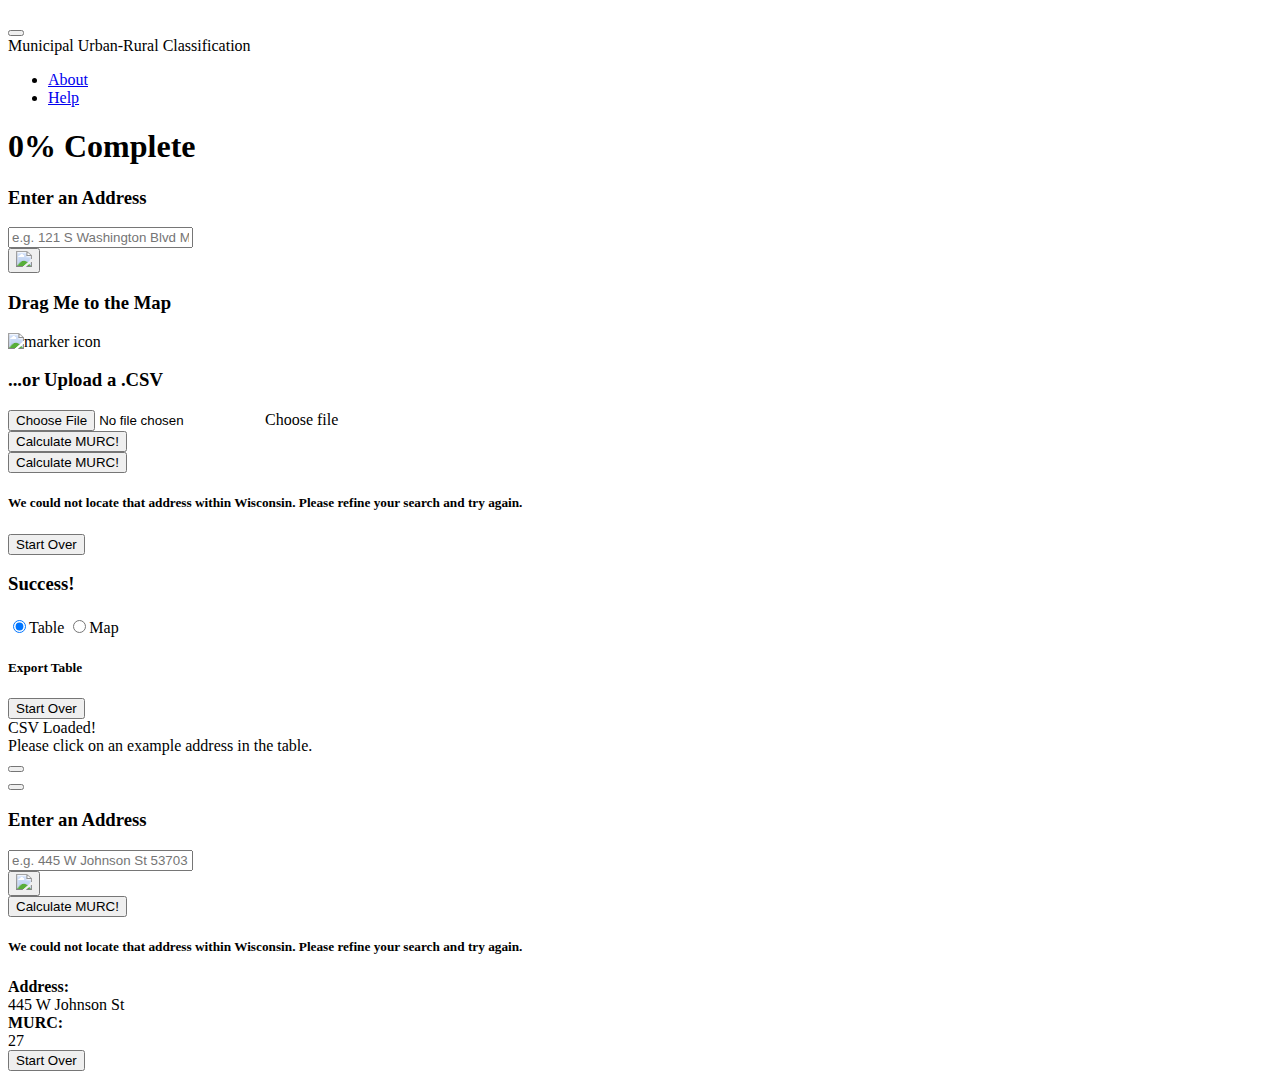
==== portfolio/murc/index.html @ 748fd442 "Create index.html" ====
<!DOCTYPE html>
<html>
<head>
    <!-- meta tags for SEO -->
    <meta name="description" content="Wisconsin Office of Rural Health provides rural health news, resources. Our mission is to improve access to and quality of rural health care in Wisconsin.">
    <meta name="keywords" content="Wisconsin, office, rural, health, news, resources, murc">

	<meta charset="utf-8" />
    <meta name="viewport" content="width=device-width, initial-scale=1.0, maximum-scale=1.0, user-scalable=no" />

    <link rel="stylesheet" href="lib/css/jquery-ui2.css">   
    <link rel="stylesheet" href="lib/css/bootstrap.css">
    <link rel="stylesheet" href="lib/leaflet/leaflet.css">
    <!--<link rel="stylesheet" href="lib/css/datatables.css">-->
    <link rel="stylesheet" type="text/css" href="lib/DataTables/datatables.min.css"/>
    <link rel="stylesheet" href="https://cartodb-libs.global.ssl.fastly.net/cartodb.js/v3/3.15/themes/css/cartodb.css" />
    <link rel="stylesheet" href="lib/css/fonts.css">
    <link rel="stylesheet" href="style.css">
    <!-- Font Awesome for info icon -->
    <link rel="stylesheet" href="https://use.fontawesome.com/releases/v5.8.2/css/all.css" integrity="sha384-oS3vJWv+0UjzBfQzYUhtDYW+Pj2yciDJxpsK1OYPAYjqT085Qq/1cq5FLXAZQ7Ay" crossorigin="anonymous">


    </head>

    <body>

        <div id="modalBkgd"></div>

        <div id="infoModal">
            <i class="fas fa-times"></i>
            <h3></h3>
            <div id="modalContent"></div>
        </div>

        <div class="container-fluid">

            <!-- Add top navbar from bootstrap -->
            <nav id="navbar" class="navbar navbar-expand-sm justify-content-between navbar-dark bg-primary fixed-top">
                <!-- Add button that appears to expand menu when screen size is small -->
                <button class="navbar-toggler" type="button" data-toggle="collapse" data-target="#navbarNavAltMarkup" aria-controls="navbarNavAltMarkup" aria-expanded="false" aria-label="Toggle navigation">
                    <span class="navbar-toggler-icon"></span>
                </button>
                <!-- Add brand as a link (also possible to add as a heading) -->
                <a class="navbar-brand the-actual-brand" href="http://www.worh.org/" target="_blank">
                    <img id="logo" src="images/WI_ORH_Logo_Outline.png" width="auto" height="40" alt="">
                </a>
                <div class="navbar-brand navbar-brand-title">
                    Municipal Urban-Rural Classification
                </div>
                <!-- Add in nav toggles -->
                <div class="collapse navbar-collapse" id="navbarNavAltMarkup">
                    <!-- Justify content to the right -->
                    <ul class="nav navbar-nav ml-auto w-100 justify-content-end">
                        <!-- Nav items -->
                        <!-- Possibly replace with buttons? -->
                        <li class="nav-item">
                            <a class="nav-link" href="javascript:$('#infoModal h3').html('About'); $('#modalContent').load('html/about.html'); $('#infoModal').fadeIn(500); $('#modalBkgd').fadeIn(500);">About</a>
                        </li>
                        <li class="nav-item">
                            <a class="nav-link" href="javascript:$('#infoModal h3').html('Help'); $('#modalContent').load('html/help.html'); $('#infoModal').fadeIn(500); $('#modalBkgd').fadeIn(500);">Help</a>
                        </li>
                    </ul>
                </div>
            </nav>

            <!-- A div for the loading screen while geocoding addresses -->
            <div id="loading-div">
                <h1 id="percentGeocoded">0% Complete</h1>
            </div>

            <div id = "row" class="row">
                <div class="col-sm-4" id="sidebar-col">

                    <!-- A div to block out single point options when picking a csv file -->
                    <div id="fileSelection-div"></div>

                    <!-- A div to block out picking a csv file when using single point options -->
                    <div id="singleAddressSelection-div"></div>

                    <!-- Sidebar content-->
                    <div id="content">
                        <div id="address-container">
                            <h3 id=addressInputText>Enter an Address</h3>
                            <!-- Adress input form-->
                            <form id="addressInput-form" class="input-group mb-3">
                                <!--<label for="addressInput">Enter an address</label>-->
                                <!-- <form id="addressForm"> -->
                                    <input type="text" class="form-control" id="addressInput" placeholder="e.g. 121 S Washington Blvd Milwaukee WI">
                                    <div class="input-group-append">
                                        <button id="addressSubmit" class="btn btn-primary" type="submit">
                                            <img src="images/search-icon-white.png" width="20" height="auto">
                                        </button>
                                    </div>
                                <!-- </form> -->
                            </form>
                        </div>

                        <div id="dragAndDrop-container">
                            <!-- Drag and drop -->
                            <div id="dragAndDrop">
                                <h3 id="dragAndDropText">Drag Me to the Map</h3>
                                <div id="dragMarker-container">
                                    <img id="dragMarker" class="dragMarker" src="lib/leaflet/images/marker-icon.png" width="25" height="auto" alt="marker icon">
                                </div>
                            </div>
                        </div>

                        <div id="filePicker-container">
                            <!-- File picker -->
                            <h3 id=filePickerText>...or Upload a .CSV</h3>
                            <div class="custom-file">
                                <input type="file" class="custom-file-input" id="fileSelection" accept=".csv">
                                <label class="custom-file-label" for="fileSelection">Choose file</label>
                            </div>
                        </div>

                        <!-- <div id="csvLoaded-div" class="bottom-content">
                            CSV Loaded!<br>
                            Please select the column containing addresses.
                        </div> -->

                        <!-- <div id="columnSelected-div">
                            Content added dynamically
                        </div> -->

                        <div id="murcButton-container-single" class="bottom-content">
                            <!-- Calculate MURC button for a single address(not always visible) -->
                            <button id="calcMurcButtSingle" class="btn btn-primary btn-block">Calculate MURC!</button>
                        </div>

                        <!-- <div id="murcButton-container-dragAndDrop" class="bottom-content"> -->
                            <!-- Calculate MURC button for a single address(not always visible) -->
                            <!-- <button id="calcMurcButtDragAndDrop" class="btn btn-primary btn-block">Calculate MURC!</button> -->
                        <!-- </div> -->

                        <div id="murcButton-container-csv" class="bottom-content">
                            <!-- Calculate MURC button for a csv batch(not always visible) -->
                            <button id="calcMurcButtCSV" class="btn btn-primary btn-block">Calculate MURC!</button>
                        </div>

                        <h5 id="addressNotFound" class="bottom-content">We could not locate that address within Wisconsin. Please refine your search and try again.</h5>
                        <button id="startOverButt" type="button" class="btn btn-primary btn-lg btn-block startOverButt">Start Over</button>

                    </div>
                    <div id=results-content>
                        <h3 id="success">Success!</h3>
                        <h5 id="numGeoCoded"></h5>
                        <div id="resultsOverview"></div>
                        <div id="tableMapToggle" class="btn-group btn-group-toggle btn-block" data-toggle="buttons">
                            <label id="tableButtLabel" class="btn btn-primary active">
                                <input type="radio" name="options" id="tableButt" autocomplete="off" checked>Table
                            </label>
                            <label id="mapButtLabel" class="btn btn-primary">
                                    <input type="radio" name="options" id="mapButt" autocomplete="off">Map
                            </label>
                        </div>
                        <h5 id="exportText">Export Table</h5>
                        <!--<button id="downloadButt" type="button" class="btn btn-primary btn-lg btn-block">Download Table</button>-->
                        <button type="button" class="btn btn-primary btn-lg btn-block startOverButt">Start Over</button>


                    </div>
                </div>

                <!-- Map columns div -->
                <div class="col-sm-8" id="map-col">                   
                    <div id="table-div">    
                        <div id="csvLoaded-div">CSV Loaded!<br>Please click on an example address in the table.</div>                    
                        <table class="table table-striped table-bordered" id="csvTable"><thead></thead><tbody></tbody></table>
                        <table class="table table-striped table-bordered" id="resultsTable"><thead></thead><tbody></tbody></table>
                    </div>
                    <div id="map" class="map" droppable drop="handleDrop"></div>
                </div>
            </div>

            <button type="button" id="collapseButton-mobile" class="btn btn-primary" data-toggle="collapse" data-target="#mobile-content-container"><i class="fas fa-search"></i></button>

            <!-- Content for mobile viewing (only supports address lookup) -->
            <div id="mobile-content-container" class="collapse">

                <div id=mobileHeader>
                    <button id=menuCollapse-mobile class="btn btn-primary btn-block"><i class="fas fa-caret-square-down"></i></button>
                </div>

                <div id="mobile-content">

                    <div id="address-container-mobile">
                            <h3 id=addressInputText-mobile>Enter an Address</h3>
                            <!-- Adress input form-->
                            <form id="addressInput-form-mobile" class="input-group mb-3">
                                <!--<label for="addressInput">Enter an address</label>-->
                                <input type="text" class="form-control" id="addressInput-mobile" placeholder="e.g. 445 W Johnson St 53703">
                                <div class="input-group-append">
                                    <button id="addressSubmit-mobile" class="btn btn-primary" type="submit">
                                        <img src="images/search-icon-white.png" width="20" height="auto">
                                    </button>
                                </div>
                            </form>
                        </div>

                        <div id="murcButton-container-single-mobile">
                            <!-- Calculate MURC button for a single address(not always visible) -->
                            <button id="calcMurcButtSingle-mobile" class="btn btn-primary btn-block">Calculate MURC!</button>
                        </div>

                        <h5 id="addressNotFound-mobile">We could not locate that address within Wisconsin. Please refine your search and try again.</h5>

                        <div id="geocodeResults-mobile"><b>Address:</b><br>445 W Johnson St<br><b>MURC:</b><br>27</div>

                        <button id="startOverButt-mobile" type="button" class="btn btn-primary btn-lg btn-block">Start Over</button>

                    </div>
                </div>
            </div>

        </div>
        

        <!-- Add in support for topojson -->
        <script src="https://d3js.org/topojson.v1.min.js"></script>
        <!-- Chroma for pretty colors -->
        <script src="//cdnjs.cloudflare.com/ajax/libs/chroma-js/0.5.9/chroma.min.js"></script>

        <script src="https://cartodb-libs.global.ssl.fastly.net/cartodb.js/v3/3.15/cartodb.js"></script>
        <script src="https://code.jquery.com/jquery-3.3.1.min.js" integrity="sha256-FgpCb/KJQlLNfOu91ta32o/NMZxltwRo8QtmkMRdAu8=" crossorigin="anonymous"></script>
	    <!-- <script src="https://code.jquery.com/ui/1.9.2/jquery-ui.js"></script> -->
        <script src="lib/js/jquery-ui.min.js"></script>
        <!-- For draggable touch screen support -->
        <script src="lib/js/jquery.ui.touch-punch.min.js"></script>
        <script src="lib/js/popper.min.js"></script>
        <script src="lib/js/bootstrap.js"></script>
        <script src="lib/leaflet/leaflet.js"></script>
        <!-- For parsing csv file -->
        <script src="lib/js/papaparse.js"></script>
        <!-- For nice data tables -->
        <!--<script src="lib/js/datatables.js"></script>-->
        <script type="text/javascript" src="lib/DataTables/datatables.min.js"></script>
        <!-- For point in polygon-->
        <script src="https://unpkg.com/@mapbox/leaflet-pip@latest/leaflet-pip.js"></script>

        <!--<script src="lib/js/require.js"></script>
        <script src="lib/js/geojson-utils.js"></script>
        <script src="lib/js/index.js"></script>
        <script src="lib/js/leaflet-pip.js"></script>-->

        <!-- <script data-require="angular.js@1.1.x" src="https://ajax.googleapis.com/ajax/libs/angularjs/1.1.5/angular.js" data-semver="1.1.5"></script> -->
        <script type="text/javascript" src="main.js"></script>

    </body>
</html>
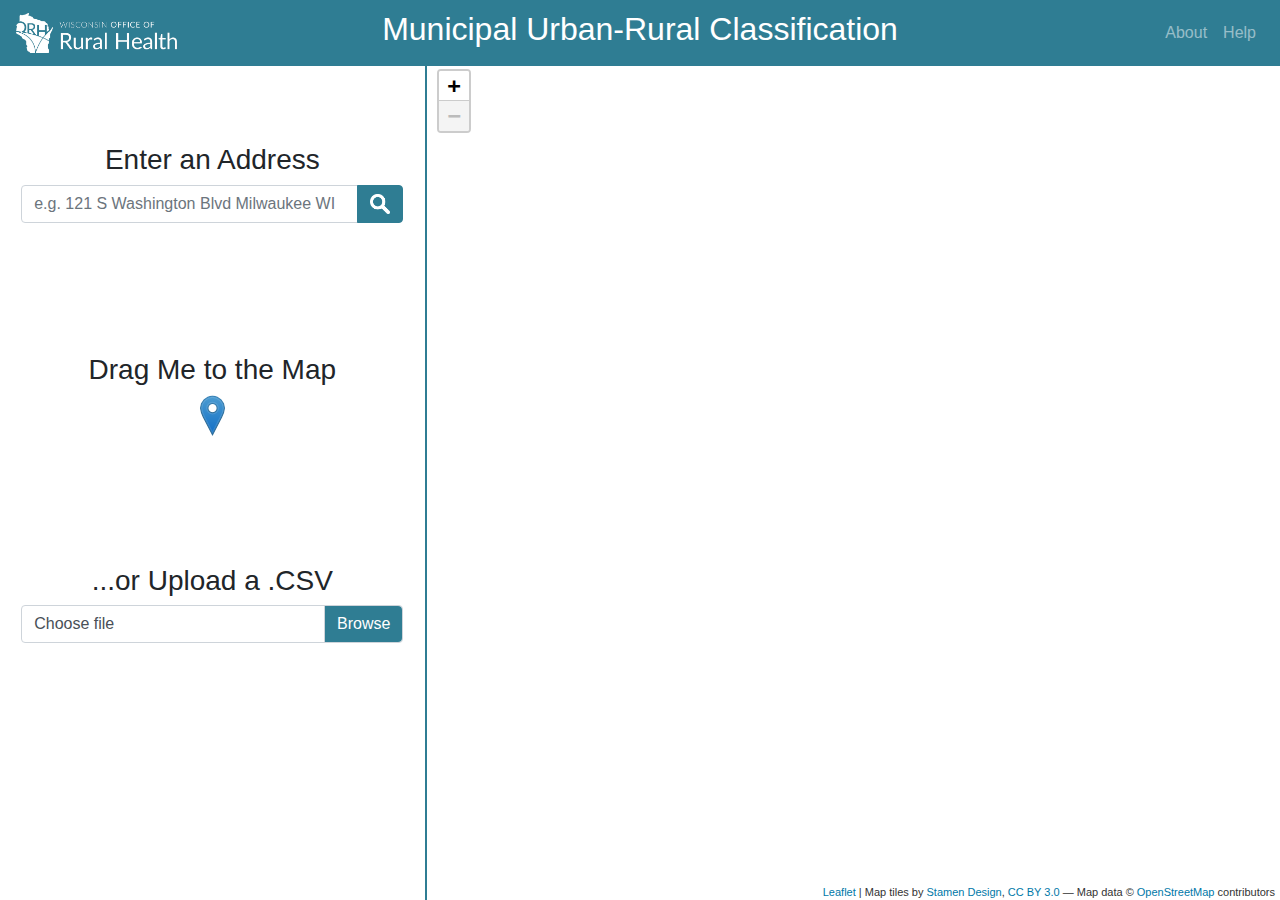
==== commit 802008fa: "Just trying to get github to recognize the updated files" ====
--- a/portfolio/murc/index.html
+++ b/portfolio/murc/index.html
@@ -1,4 +1,3 @@
-
 <!DOCTYPE html>
 <html>
 <head>
--- a/portfolio/murc/lib/leaflet/leaflet.css
+++ b/portfolio/murc/lib/leaflet/leaflet.css
@@ -0,0 +1,640 @@
+/* required styles */
+
+.leaflet-pane,
+.leaflet-tile,
+.leaflet-marker-icon,
+.leaflet-marker-shadow,
+.leaflet-tile-container,
+.leaflet-pane > svg,
+.leaflet-pane > canvas,
+.leaflet-zoom-box,
+.leaflet-image-layer,
+.leaflet-layer {
+	position: absolute;
+	left: 0;
+	top: 0;
+	}
+.leaflet-container {
+	overflow: hidden;
+	}
+.leaflet-tile,
+.leaflet-marker-icon,
+.leaflet-marker-shadow {
+	-webkit-user-select: none;
+	   -moz-user-select: none;
+	        user-select: none;
+	  -webkit-user-drag: none;
+	}
+/* Prevents IE11 from highlighting tiles in blue */
+.leaflet-tile::selection {
+	background: transparent;
+}
+/* Safari renders non-retina tile on retina better with this, but Chrome is worse */
+.leaflet-safari .leaflet-tile {
+	image-rendering: -webkit-optimize-contrast;
+	}
+/* hack that prevents hw layers "stretching" when loading new tiles */
+.leaflet-safari .leaflet-tile-container {
+	width: 1600px;
+	height: 1600px;
+	-webkit-transform-origin: 0 0;
+	}
+.leaflet-marker-icon,
+.leaflet-marker-shadow {
+	display: block;
+	}
+/* .leaflet-container svg: reset svg max-width decleration shipped in Joomla! (joomla.org) 3.x */
+/* .leaflet-container img: map is broken in FF if you have max-width: 100% on tiles */
+.leaflet-container .leaflet-overlay-pane svg,
+.leaflet-container .leaflet-marker-pane img,
+.leaflet-container .leaflet-shadow-pane img,
+.leaflet-container .leaflet-tile-pane img,
+.leaflet-container img.leaflet-image-layer,
+.leaflet-container .leaflet-tile {
+	max-width: none !important;
+	max-height: none !important;
+	}
+
+.leaflet-container.leaflet-touch-zoom {
+	-ms-touch-action: pan-x pan-y;
+	touch-action: pan-x pan-y;
+	}
+.leaflet-container.leaflet-touch-drag {
+	-ms-touch-action: pinch-zoom;
+	/* Fallback for FF which doesn't support pinch-zoom */
+	touch-action: none;
+	touch-action: pinch-zoom;
+}
+.leaflet-container.leaflet-touch-drag.leaflet-touch-zoom {
+	-ms-touch-action: none;
+	touch-action: none;
+}
+.leaflet-container {
+	-webkit-tap-highlight-color: transparent;
+}
+.leaflet-container a {
+	-webkit-tap-highlight-color: rgba(51, 181, 229, 0.4);
+}
+.leaflet-tile {
+	filter: inherit;
+	visibility: hidden;
+	}
+.leaflet-tile-loaded {
+	visibility: inherit;
+	}
+.leaflet-zoom-box {
+	width: 0;
+	height: 0;
+	-moz-box-sizing: border-box;
+	     box-sizing: border-box;
+	z-index: 800;
+	}
+/* workaround for https://bugzilla.mozilla.org/show_bug.cgi?id=888319 */
+.leaflet-overlay-pane svg {
+	-moz-user-select: none;
+	}
+
+.leaflet-pane         { z-index: 400; }
+
+.leaflet-tile-pane    { z-index: 200; }
+.leaflet-overlay-pane { z-index: 400; }
+.leaflet-shadow-pane  { z-index: 500; }
+.leaflet-marker-pane  { z-index: 600; }
+.leaflet-tooltip-pane   { z-index: 650; }
+.leaflet-popup-pane   { z-index: 700; }
+
+.leaflet-map-pane canvas { z-index: 100; }
+.leaflet-map-pane svg    { z-index: 200; }
+
+.leaflet-vml-shape {
+	width: 1px;
+	height: 1px;
+	}
+.lvml {
+	behavior: url(#default#VML);
+	display: inline-block;
+	position: absolute;
+	}
+
+
+/* control positioning */
+
+.leaflet-control {
+	position: relative;
+	z-index: 800;
+	pointer-events: visiblePainted; /* IE 9-10 doesn't have auto */
+	pointer-events: auto;
+	}
+.leaflet-top,
+.leaflet-bottom {
+	position: absolute;
+	z-index: 1000;
+	pointer-events: none;
+	}
+.leaflet-top {
+	top: 0;
+	}
+.leaflet-right {
+	right: 0;
+	}
+.leaflet-bottom {
+	bottom: 0;
+	}
+.leaflet-left {
+	left: 0;
+	}
+.leaflet-control {
+	float: left;
+	clear: both;
+	}
+.leaflet-right .leaflet-control {
+	float: right;
+	}
+.leaflet-top .leaflet-control {
+	margin-top: 10px;
+	}
+.leaflet-bottom .leaflet-control {
+	margin-bottom: 10px;
+	}
+.leaflet-left .leaflet-control {
+	margin-left: 10px;
+	}
+.leaflet-right .leaflet-control {
+	margin-right: 10px;
+	}
+
+
+/* zoom and fade animations */
+
+.leaflet-fade-anim .leaflet-tile {
+	will-change: opacity;
+	}
+.leaflet-fade-anim .leaflet-popup {
+	opacity: 0;
+	-webkit-transition: opacity 0.2s linear;
+	   -moz-transition: opacity 0.2s linear;
+	        transition: opacity 0.2s linear;
+	}
+.leaflet-fade-anim .leaflet-map-pane .leaflet-popup {
+	opacity: 1;
+	}
+.leaflet-zoom-animated {
+	-webkit-transform-origin: 0 0;
+	    -ms-transform-origin: 0 0;
+	        transform-origin: 0 0;
+	}
+.leaflet-zoom-anim .leaflet-zoom-animated {
+	will-change: transform;
+	}
+.leaflet-zoom-anim .leaflet-zoom-animated {
+	-webkit-transition: -webkit-transform 0.25s cubic-bezier(0,0,0.25,1);
+	   -moz-transition:    -moz-transform 0.25s cubic-bezier(0,0,0.25,1);
+	        transition:         transform 0.25s cubic-bezier(0,0,0.25,1);
+	}
+.leaflet-zoom-anim .leaflet-tile,
+.leaflet-pan-anim .leaflet-tile {
+	-webkit-transition: none;
+	   -moz-transition: none;
+	        transition: none;
+	}
+
+.leaflet-zoom-anim .leaflet-zoom-hide {
+	visibility: hidden;
+	}
+
+
+/* cursors */
+
+.leaflet-interactive {
+	cursor: pointer;
+	}
+.leaflet-grab {
+	cursor: -webkit-grab;
+	cursor:    -moz-grab;
+	cursor:         grab;
+	}
+.leaflet-crosshair,
+.leaflet-crosshair .leaflet-interactive {
+	cursor: crosshair;
+	}
+.leaflet-popup-pane,
+.leaflet-control {
+	cursor: auto;
+	}
+.leaflet-dragging .leaflet-grab,
+.leaflet-dragging .leaflet-grab .leaflet-interactive,
+.leaflet-dragging .leaflet-marker-draggable {
+	cursor: move;
+	cursor: -webkit-grabbing;
+	cursor:    -moz-grabbing;
+	cursor:         grabbing;
+	}
+
+/* marker & overlays interactivity */
+.leaflet-marker-icon,
+.leaflet-marker-shadow,
+.leaflet-image-layer,
+.leaflet-pane > svg path,
+.leaflet-tile-container {
+	pointer-events: none;
+	}
+
+.leaflet-marker-icon.leaflet-interactive,
+.leaflet-image-layer.leaflet-interactive,
+.leaflet-pane > svg path.leaflet-interactive,
+svg.leaflet-image-layer.leaflet-interactive path {
+	pointer-events: visiblePainted; /* IE 9-10 doesn't have auto */
+	pointer-events: auto;
+	}
+
+/* visual tweaks */
+
+.leaflet-container {
+	background: #ddd;
+	outline: 0;
+	}
+.leaflet-container a {
+	color: #0078A8;
+	}
+.leaflet-container a.leaflet-active {
+	outline: 2px solid orange;
+	}
+.leaflet-zoom-box {
+	border: 2px dotted #38f;
+	background: rgba(255,255,255,0.5);
+	}
+
+
+/* general typography */
+.leaflet-container {
+	font: 12px/1.5 "Helvetica Neue", Arial, Helvetica, sans-serif;
+	}
+
+
+/* general toolbar styles */
+
+.leaflet-bar {
+	box-shadow: 0 1px 5px rgba(0,0,0,0.65);
+	border-radius: 4px;
+	}
+.leaflet-bar a,
+.leaflet-bar a:hover {
+	background-color: #fff;
+	border-bottom: 1px solid #ccc;
+	width: 26px;
+	height: 26px;
+	line-height: 26px;
+	display: block;
+	text-align: center;
+	text-decoration: none;
+	color: black;
+	}
+.leaflet-bar a,
+.leaflet-control-layers-toggle {
+	background-position: 50% 50%;
+	background-repeat: no-repeat;
+	display: block;
+	}
+.leaflet-bar a:hover {
+	background-color: #f4f4f4;
+	}
+.leaflet-bar a:first-child {
+	border-top-left-radius: 4px;
+	border-top-right-radius: 4px;
+	}
+.leaflet-bar a:last-child {
+	border-bottom-left-radius: 4px;
+	border-bottom-right-radius: 4px;
+	border-bottom: none;
+	}
+.leaflet-bar a.leaflet-disabled {
+	cursor: default;
+	background-color: #f4f4f4;
+	color: #bbb;
+	}
+
+.leaflet-touch .leaflet-bar a {
+	width: 30px;
+	height: 30px;
+	line-height: 30px;
+	}
+.leaflet-touch .leaflet-bar a:first-child {
+	border-top-left-radius: 2px;
+	border-top-right-radius: 2px;
+	}
+.leaflet-touch .leaflet-bar a:last-child {
+	border-bottom-left-radius: 2px;
+	border-bottom-right-radius: 2px;
+	}
+
+/* zoom control */
+
+.leaflet-control-zoom-in,
+.leaflet-control-zoom-out {
+	font: bold 18px 'Lucida Console', Monaco, monospace;
+	text-indent: 1px;
+	}
+
+.leaflet-touch .leaflet-control-zoom-in, .leaflet-touch .leaflet-control-zoom-out  {
+	font-size: 22px;
+	}
+
+
+/* layers control */
+
+.leaflet-control-layers {
+	box-shadow: 0 1px 5px rgba(0,0,0,0.4);
+	background: #fff;
+	border-radius: 5px;
+	}
+.leaflet-control-layers-toggle {
+	background-image: url(images/layers.png);
+	width: 36px;
+	height: 36px;
+	}
+.leaflet-retina .leaflet-control-layers-toggle {
+	background-image: url(images/layers-2x.png);
+	background-size: 26px 26px;
+	}
+.leaflet-touch .leaflet-control-layers-toggle {
+	width: 44px;
+	height: 44px;
+	}
+.leaflet-control-layers .leaflet-control-layers-list,
+.leaflet-control-layers-expanded .leaflet-control-layers-toggle {
+	display: none;
+	}
+.leaflet-control-layers-expanded .leaflet-control-layers-list {
+	display: block;
+	position: relative;
+	}
+.leaflet-control-layers-expanded {
+	padding: 6px 10px 6px 6px;
+	color: #333;
+	background: #fff;
+	}
+.leaflet-control-layers-scrollbar {
+	overflow-y: scroll;
+	overflow-x: hidden;
+	padding-right: 5px;
+	}
+.leaflet-control-layers-selector {
+	margin-top: 2px;
+	position: relative;
+	top: 1px;
+	}
+.leaflet-control-layers label {
+	display: block;
+	}
+.leaflet-control-layers-separator {
+	height: 0;
+	border-top: 1px solid #ddd;
+	margin: 5px -10px 5px -6px;
+	}
+
+/* Default icon URLs */
+.leaflet-default-icon-path {
+	background-image: url(images/marker-icon.png);
+	}
+
+
+/* attribution and scale controls */
+
+.leaflet-container .leaflet-control-attribution {
+	background: #fff;
+	background: rgba(255, 255, 255, 0.7);
+	margin: 0;
+	}
+.leaflet-control-attribution,
+.leaflet-control-scale-line {
+	padding: 0 5px;
+	color: #333;
+	}
+.leaflet-control-attribution a {
+	text-decoration: none;
+	}
+.leaflet-control-attribution a:hover {
+	text-decoration: underline;
+	}
+.leaflet-container .leaflet-control-attribution,
+.leaflet-container .leaflet-control-scale {
+	font-size: 11px;
+	}
+.leaflet-left .leaflet-control-scale {
+	margin-left: 5px;
+	}
+.leaflet-bottom .leaflet-control-scale {
+	margin-bottom: 5px;
+	}
+.leaflet-control-scale-line {
+	border: 2px solid #777;
+	border-top: none;
+	line-height: 1.1;
+	padding: 2px 5px 1px;
+	font-size: 11px;
+	white-space: nowrap;
+	overflow: hidden;
+	-moz-box-sizing: border-box;
+	     box-sizing: border-box;
+
+	background: #fff;
+	background: rgba(255, 255, 255, 0.5);
+	}
+.leaflet-control-scale-line:not(:first-child) {
+	border-top: 2px solid #777;
+	border-bottom: none;
+	margin-top: -2px;
+	}
+.leaflet-control-scale-line:not(:first-child):not(:last-child) {
+	border-bottom: 2px solid #777;
+	}
+
+.leaflet-touch .leaflet-control-attribution,
+.leaflet-touch .leaflet-control-layers,
+.leaflet-touch .leaflet-bar {
+	box-shadow: none;
+	}
+.leaflet-touch .leaflet-control-layers,
+.leaflet-touch .leaflet-bar {
+	border: 2px solid rgba(0,0,0,0.2);
+	background-clip: padding-box;
+	}
+
+
+/* popup */
+
+.leaflet-popup {
+	position: absolute;
+	text-align: center;
+	margin-bottom: 20px;
+	}
+.leaflet-popup-content-wrapper {
+	padding: 1px;
+	text-align: left;
+	border-radius: 12px;
+	}
+.leaflet-popup-content {
+	margin: 13px 19px;
+	line-height: 1.4;
+	}
+.leaflet-popup-content p {
+	margin: 18px 0;
+	}
+.leaflet-popup-tip-container {
+	width: 40px;
+	height: 20px;
+	position: absolute;
+	left: 50%;
+	margin-left: -20px;
+	overflow: hidden;
+	pointer-events: none;
+	}
+.leaflet-popup-tip {
+	width: 17px;
+	height: 17px;
+	padding: 1px;
+
+	margin: -10px auto 0;
+
+	-webkit-transform: rotate(45deg);
+	   -moz-transform: rotate(45deg);
+	    -ms-transform: rotate(45deg);
+	        transform: rotate(45deg);
+	}
+.leaflet-popup-content-wrapper,
+.leaflet-popup-tip {
+	background: white;
+	color: #333;
+	box-shadow: 0 3px 14px rgba(0,0,0,0.4);
+	}
+.leaflet-container a.leaflet-popup-close-button {
+	position: absolute;
+	top: 0;
+	right: 0;
+	padding: 4px 4px 0 0;
+	border: none;
+	text-align: center;
+	width: 18px;
+	height: 14px;
+	font: 16px/14px Tahoma, Verdana, sans-serif;
+	color: #c3c3c3;
+	text-decoration: none;
+	font-weight: bold;
+	background: transparent;
+	}
+.leaflet-container a.leaflet-popup-close-button:hover {
+	color: #999;
+	}
+.leaflet-popup-scrolled {
+	overflow: auto;
+	border-bottom: 1px solid #ddd;
+	border-top: 1px solid #ddd;
+	}
+
+.leaflet-oldie .leaflet-popup-content-wrapper {
+	zoom: 1;
+	}
+.leaflet-oldie .leaflet-popup-tip {
+	width: 24px;
+	margin: 0 auto;
+
+	-ms-filter: "progid:DXImageTransform.Microsoft.Matrix(M11=0.70710678, M12=0.70710678, M21=-0.70710678, M22=0.70710678)";
+	filter: progid:DXImageTransform.Microsoft.Matrix(M11=0.70710678, M12=0.70710678, M21=-0.70710678, M22=0.70710678);
+	}
+.leaflet-oldie .leaflet-popup-tip-container {
+	margin-top: -1px;
+	}
+
+.leaflet-oldie .leaflet-control-zoom,
+.leaflet-oldie .leaflet-control-layers,
+.leaflet-oldie .leaflet-popup-content-wrapper,
+.leaflet-oldie .leaflet-popup-tip {
+	border: 1px solid #999;
+	}
+
+
+/* div icon */
+
+.leaflet-div-icon {
+	background: #fff;
+	border: 1px solid #666;
+	}
+
+
+/* Tooltip */
+/* Base styles for the element that has a tooltip */
+.leaflet-tooltip {
+	position: absolute;
+	padding: 6px;
+	background-color: #fff;
+	border: 1px solid #fff;
+	border-radius: 3px;
+	color: #222;
+	white-space: nowrap;
+	-webkit-user-select: none;
+	-moz-user-select: none;
+	-ms-user-select: none;
+	user-select: none;
+	pointer-events: none;
+	box-shadow: 0 1px 3px rgba(0,0,0,0.4);
+	}
+.leaflet-tooltip.leaflet-clickable {
+	cursor: pointer;
+	pointer-events: auto;
+	}
+.leaflet-tooltip-top:before,
+.leaflet-tooltip-bottom:before,
+.leaflet-tooltip-left:before,
+.leaflet-tooltip-right:before {
+	position: absolute;
+	pointer-events: none;
+	border: 6px solid transparent;
+	background: transparent;
+	content: "";
+	}
+
+/* Directions */
+
+.leaflet-tooltip-bottom {
+	margin-top: 6px;
+}
+.leaflet-tooltip-top {
+	margin-top: -6px;
+}
+.leaflet-tooltip-bottom:before,
+.leaflet-tooltip-top:before {
+	left: 50%;
+	margin-left: -6px;
+	}
+.leaflet-tooltip-top:before {
+	bottom: 0;
+	margin-bottom: -12px;
+	border-top-color: #fff;
+	}
+.leaflet-tooltip-bottom:before {
+	top: 0;
+	margin-top: -12px;
+	margin-left: -6px;
+	border-bottom-color: #fff;
+	}
+.leaflet-tooltip-left {
+	margin-left: -6px;
+}
+.leaflet-tooltip-right {
+	margin-left: 6px;
+}
+.leaflet-tooltip-left:before,
+.leaflet-tooltip-right:before {
+	top: 50%;
+	margin-top: -6px;
+	}
+.leaflet-tooltip-left:before {
+	right: 0;
+	margin-right: -12px;
+	border-left-color: #fff;
+	}
+.leaflet-tooltip-right:before {
+	left: 0;
+	margin-left: -12px;
+	border-right-color: #fff;
+	}
--- a/portfolio/murc/lib/css/datatables.css
+++ b/portfolio/murc/lib/css/datatables.css
@@ -0,0 +1,337 @@
+/*
+ * This combined file was created by the DataTables downloader builder:
+ *   https://datatables.net/download
+ *
+ * To rebuild or modify this file with the latest versions of the included
+ * software please visit:
+ *   https://datatables.net/download/#bs4/dt-1.10.18/sl-1.3.0
+ *
+ * Included libraries:
+ *   DataTables 1.10.18, Select 1.3.0
+ */
+
+table.dataTable {
+  clear: both;
+  margin-top: 6px !important;
+  margin-bottom: 6px !important;
+  max-width: none !important;
+  border-collapse: separate !important;
+  border-spacing: 0;
+}
+table.dataTable td,
+table.dataTable th {
+  -webkit-box-sizing: content-box;
+  box-sizing: content-box;
+}
+table.dataTable td.dataTables_empty,
+table.dataTable th.dataTables_empty {
+  text-align: center;
+}
+table.dataTable.nowrap th,
+table.dataTable.nowrap td {
+  white-space: nowrap;
+}
+
+div.dataTables_wrapper div.dataTables_length label {
+  font-weight: normal;
+  text-align: left;
+  white-space: nowrap;
+}
+div.dataTables_wrapper div.dataTables_length select {
+  width: auto;
+  display: inline-block;
+}
+div.dataTables_wrapper div.dataTables_filter {
+  text-align: right;
+}
+div.dataTables_wrapper div.dataTables_filter label {
+  font-weight: normal;
+  white-space: nowrap;
+  text-align: left;
+}
+div.dataTables_wrapper div.dataTables_filter input {
+  margin-left: 0.5em;
+  display: inline-block;
+  width: auto;
+}
+div.dataTables_wrapper div.dataTables_info {
+  padding-top: 0.85em;
+  white-space: nowrap;
+}
+div.dataTables_wrapper div.dataTables_paginate {
+  margin: 0;
+  white-space: nowrap;
+  text-align: right;
+}
+div.dataTables_wrapper div.dataTables_paginate ul.pagination {
+  margin: 2px 0;
+  white-space: nowrap;
+  justify-content: flex-end;
+}
+div.dataTables_wrapper div.dataTables_processing {
+  position: absolute;
+  top: 50%;
+  left: 50%;
+  width: 200px;
+  margin-left: -100px;
+  margin-top: -26px;
+  text-align: center;
+  padding: 1em 0;
+}
+
+table.dataTable thead > tr > th.sorting_asc, table.dataTable thead > tr > th.sorting_desc, table.dataTable thead > tr > th.sorting,
+table.dataTable thead > tr > td.sorting_asc,
+table.dataTable thead > tr > td.sorting_desc,
+table.dataTable thead > tr > td.sorting {
+  padding-right: 30px;
+}
+table.dataTable thead > tr > th:active,
+table.dataTable thead > tr > td:active {
+  outline: none;
+}
+table.dataTable thead .sorting,
+table.dataTable thead .sorting_asc,
+table.dataTable thead .sorting_desc,
+table.dataTable thead .sorting_asc_disabled,
+table.dataTable thead .sorting_desc_disabled {
+  cursor: pointer;
+  position: relative;
+}
+table.dataTable thead .sorting:before, table.dataTable thead .sorting:after,
+table.dataTable thead .sorting_asc:before,
+table.dataTable thead .sorting_asc:after,
+table.dataTable thead .sorting_desc:before,
+table.dataTable thead .sorting_desc:after,
+table.dataTable thead .sorting_asc_disabled:before,
+table.dataTable thead .sorting_asc_disabled:after,
+table.dataTable thead .sorting_desc_disabled:before,
+table.dataTable thead .sorting_desc_disabled:after {
+  position: absolute;
+  bottom: 0.9em;
+  display: block;
+  opacity: 0.3;
+}
+table.dataTable thead .sorting:before,
+table.dataTable thead .sorting_asc:before,
+table.dataTable thead .sorting_desc:before,
+table.dataTable thead .sorting_asc_disabled:before,
+table.dataTable thead .sorting_desc_disabled:before {
+  right: 1em;
+  content: "\2191";
+}
+table.dataTable thead .sorting:after,
+table.dataTable thead .sorting_asc:after,
+table.dataTable thead .sorting_desc:after,
+table.dataTable thead .sorting_asc_disabled:after,
+table.dataTable thead .sorting_desc_disabled:after {
+  right: 0.5em;
+  content: "\2193";
+}
+table.dataTable thead .sorting_asc:before,
+table.dataTable thead .sorting_desc:after {
+  opacity: 1;
+}
+table.dataTable thead .sorting_asc_disabled:before,
+table.dataTable thead .sorting_desc_disabled:after {
+  opacity: 0;
+}
+
+div.dataTables_scrollHead table.dataTable {
+  margin-bottom: 0 !important;
+}
+
+div.dataTables_scrollBody table {
+  border-top: none;
+  margin-top: 0 !important;
+  margin-bottom: 0 !important;
+}
+div.dataTables_scrollBody table thead .sorting:before,
+div.dataTables_scrollBody table thead .sorting_asc:before,
+div.dataTables_scrollBody table thead .sorting_desc:before,
+div.dataTables_scrollBody table thead .sorting:after,
+div.dataTables_scrollBody table thead .sorting_asc:after,
+div.dataTables_scrollBody table thead .sorting_desc:after {
+  display: none;
+}
+div.dataTables_scrollBody table tbody tr:first-child th,
+div.dataTables_scrollBody table tbody tr:first-child td {
+  border-top: none;
+}
+
+div.dataTables_scrollFoot > .dataTables_scrollFootInner {
+  box-sizing: content-box;
+}
+div.dataTables_scrollFoot > .dataTables_scrollFootInner > table {
+  margin-top: 0 !important;
+  border-top: none;
+}
+
+@media screen and (max-width: 767px) {
+  div.dataTables_wrapper div.dataTables_length,
+  div.dataTables_wrapper div.dataTables_filter,
+  div.dataTables_wrapper div.dataTables_info,
+  div.dataTables_wrapper div.dataTables_paginate {
+    text-align: center;
+  }
+}
+table.dataTable.table-sm > thead > tr > th {
+  padding-right: 20px;
+}
+table.dataTable.table-sm .sorting:before,
+table.dataTable.table-sm .sorting_asc:before,
+table.dataTable.table-sm .sorting_desc:before {
+  top: 5px;
+  right: 0.85em;
+}
+table.dataTable.table-sm .sorting:after,
+table.dataTable.table-sm .sorting_asc:after,
+table.dataTable.table-sm .sorting_desc:after {
+  top: 5px;
+}
+
+table.table-bordered.dataTable th,
+table.table-bordered.dataTable td {
+  border-left-width: 0;
+}
+table.table-bordered.dataTable th:last-child, table.table-bordered.dataTable th:last-child,
+table.table-bordered.dataTable td:last-child,
+table.table-bordered.dataTable td:last-child {
+  border-right-width: 0;
+}
+table.table-bordered.dataTable tbody th,
+table.table-bordered.dataTable tbody td {
+  border-bottom-width: 0;
+}
+
+div.dataTables_scrollHead table.table-bordered {
+  border-bottom-width: 0;
+}
+
+div.table-responsive > div.dataTables_wrapper > div.row {
+  margin: 0;
+}
+div.table-responsive > div.dataTables_wrapper > div.row > div[class^="col-"]:first-child {
+  padding-left: 0;
+}
+div.table-responsive > div.dataTables_wrapper > div.row > div[class^="col-"]:last-child {
+  padding-right: 0;
+}
+
+
+table.dataTable tbody > tr.selected,
+table.dataTable tbody > tr > .selected {
+  background-color: #0275d8;
+}
+table.dataTable.stripe tbody > tr.odd.selected,
+table.dataTable.stripe tbody > tr.odd > .selected, table.dataTable.display tbody > tr.odd.selected,
+table.dataTable.display tbody > tr.odd > .selected {
+  background-color: #0272d3;
+}
+table.dataTable.hover tbody > tr.selected:hover,
+table.dataTable.hover tbody > tr > .selected:hover, table.dataTable.display tbody > tr.selected:hover,
+table.dataTable.display tbody > tr > .selected:hover {
+  background-color: #0271d0;
+}
+table.dataTable.order-column tbody > tr.selected > .sorting_1,
+table.dataTable.order-column tbody > tr.selected > .sorting_2,
+table.dataTable.order-column tbody > tr.selected > .sorting_3,
+table.dataTable.order-column tbody > tr > .selected, table.dataTable.display tbody > tr.selected > .sorting_1,
+table.dataTable.display tbody > tr.selected > .sorting_2,
+table.dataTable.display tbody > tr.selected > .sorting_3,
+table.dataTable.display tbody > tr > .selected {
+  background-color: #0273d4;
+}
+table.dataTable.display tbody > tr.odd.selected > .sorting_1, table.dataTable.order-column.stripe tbody > tr.odd.selected > .sorting_1 {
+  background-color: #026fcc;
+}
+table.dataTable.display tbody > tr.odd.selected > .sorting_2, table.dataTable.order-column.stripe tbody > tr.odd.selected > .sorting_2 {
+  background-color: #0270ce;
+}
+table.dataTable.display tbody > tr.odd.selected > .sorting_3, table.dataTable.order-column.stripe tbody > tr.odd.selected > .sorting_3 {
+  background-color: #0270d0;
+}
+table.dataTable.display tbody > tr.even.selected > .sorting_1, table.dataTable.order-column.stripe tbody > tr.even.selected > .sorting_1 {
+  background-color: #0273d4;
+}
+table.dataTable.display tbody > tr.even.selected > .sorting_2, table.dataTable.order-column.stripe tbody > tr.even.selected > .sorting_2 {
+  background-color: #0274d5;
+}
+table.dataTable.display tbody > tr.even.selected > .sorting_3, table.dataTable.order-column.stripe tbody > tr.even.selected > .sorting_3 {
+  background-color: #0275d7;
+}
+table.dataTable.display tbody > tr.odd > .selected, table.dataTable.order-column.stripe tbody > tr.odd > .selected {
+  background-color: #026fcc;
+}
+table.dataTable.display tbody > tr.even > .selected, table.dataTable.order-column.stripe tbody > tr.even > .selected {
+  background-color: #0273d4;
+}
+table.dataTable.display tbody > tr.selected:hover > .sorting_1, table.dataTable.order-column.hover tbody > tr.selected:hover > .sorting_1 {
+  background-color: #026bc6;
+}
+table.dataTable.display tbody > tr.selected:hover > .sorting_2, table.dataTable.order-column.hover tbody > tr.selected:hover > .sorting_2 {
+  background-color: #026cc8;
+}
+table.dataTable.display tbody > tr.selected:hover > .sorting_3, table.dataTable.order-column.hover tbody > tr.selected:hover > .sorting_3 {
+  background-color: #026eca;
+}
+table.dataTable.display tbody > tr:hover > .selected,
+table.dataTable.display tbody > tr > .selected:hover, table.dataTable.order-column.hover tbody > tr:hover > .selected,
+table.dataTable.order-column.hover tbody > tr > .selected:hover {
+  background-color: #026bc6;
+}
+table.dataTable tbody td.select-checkbox,
+table.dataTable tbody th.select-checkbox {
+  position: relative;
+}
+table.dataTable tbody td.select-checkbox:before, table.dataTable tbody td.select-checkbox:after,
+table.dataTable tbody th.select-checkbox:before,
+table.dataTable tbody th.select-checkbox:after {
+  display: block;
+  position: absolute;
+  top: 1.2em;
+  left: 50%;
+  width: 12px;
+  height: 12px;
+  box-sizing: border-box;
+}
+table.dataTable tbody td.select-checkbox:before,
+table.dataTable tbody th.select-checkbox:before {
+  content: ' ';
+  margin-top: -6px;
+  margin-left: -6px;
+  border: 1px solid black;
+  border-radius: 3px;
+}
+table.dataTable tr.selected td.select-checkbox:after,
+table.dataTable tr.selected th.select-checkbox:after {
+  content: '\2714';
+  margin-top: -11px;
+  margin-left: -4px;
+  text-align: center;
+  text-shadow: 1px 1px #B0BED9, -1px -1px #B0BED9, 1px -1px #B0BED9, -1px 1px #B0BED9;
+}
+
+div.dataTables_wrapper span.select-info,
+div.dataTables_wrapper span.select-item {
+  margin-left: 0.5em;
+}
+
+@media screen and (max-width: 640px) {
+  div.dataTables_wrapper span.select-info,
+  div.dataTables_wrapper span.select-item {
+    margin-left: 0;
+    display: block;
+  }
+}
+table.dataTable tbody tr.selected,
+table.dataTable tbody th.selected,
+table.dataTable tbody td.selected {
+  color: white;
+}
+table.dataTable tbody tr.selected a,
+table.dataTable tbody th.selected a,
+table.dataTable tbody td.selected a {
+  color: #a2d4ed;
+}
+
+
--- a/portfolio/murc/lib/css/fonts.css
+++ b/portfolio/murc/lib/css/fonts.css
@@ -0,0 +1,61 @@
+
+/*
+	Copyright (C) 2011-2017 Hoefler & Co.
+	This software is the property of Hoefler & Co. (H&Co).
+	Your right to access and use this software is subject to the
+	applicable License Agreement, or Terms of Service, that exists
+	between you and H&Co. If no such agreement exists, you may not
+	access or use this software for any purpose.
+	This software may only be hosted at the locations specified in
+	the applicable License Agreement or Terms of Service, and only
+	for the purposes expressly set forth therein. You may not copy,
+	modify, convert, create derivative works from or distribute this
+	software in any way, or make it accessible to any third party,
+	without first obtaining the written permission of H&Co.
+	For more information, please visit us at http://typography.com.
+	288590-107054-20170419
+*/
+
+
+@font-face {
+	font-family: 'Verlag';
+	src: url([data-uri]